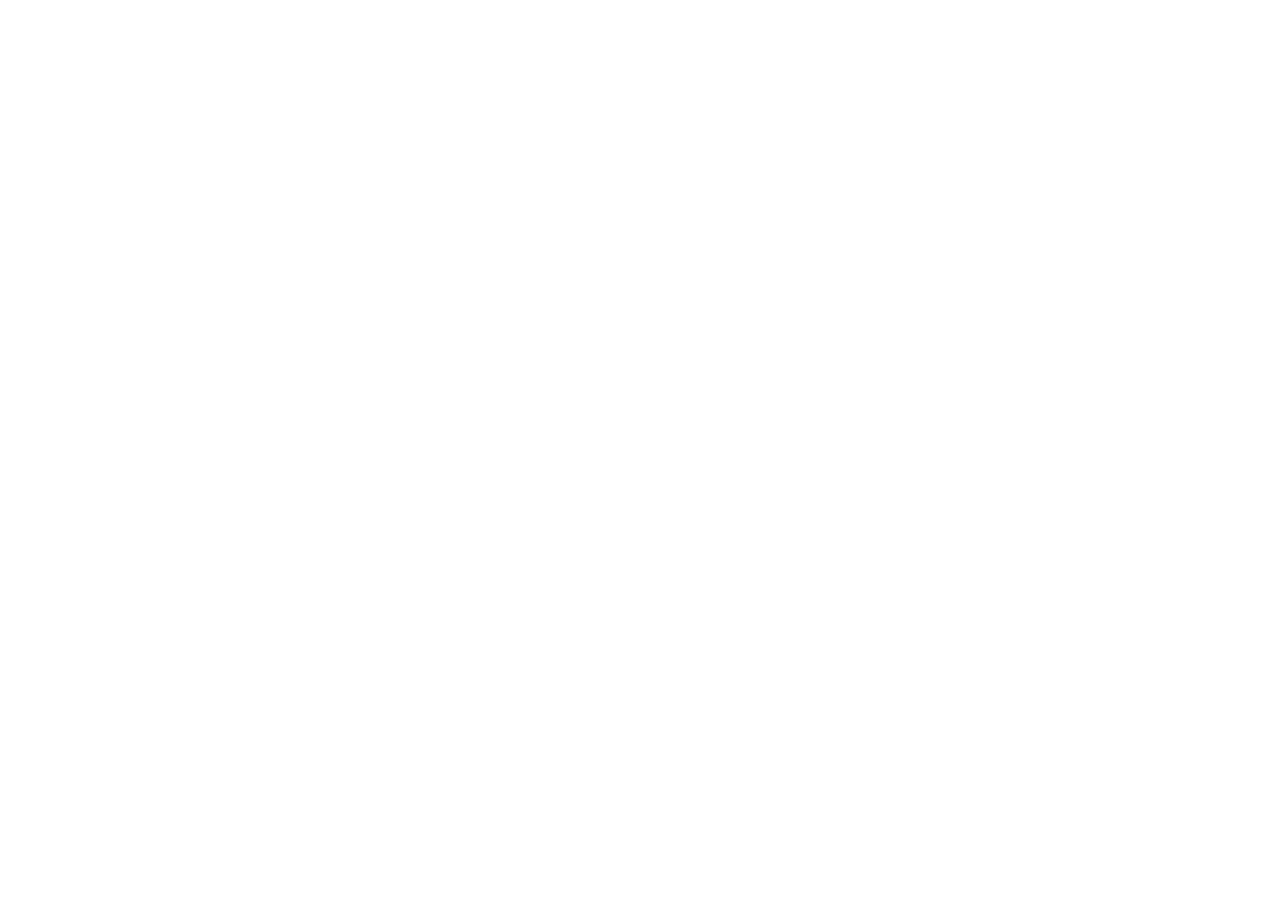
==== students/index.html @ 473713df "init commit" ====
<!DOCTYPE html>
<html lang="en">
  <head>
    <meta charset="UTF-8" />
    <meta name="viewport" content="width=device-width, initial-scale=1.0" />
    <title>Document</title>
  </head>
  <body>
    <script>
      //создаем пустой массив
      const grades = new Array(12);

      //заполняем его рандомными значениями от 1 до 100
      for (let i = 0; i < grades.length; i++) {
        grades[i] = 1 + Math.floor(Math.random() * 100);
      }

      console.log(grades);

      //рассчитываем средний балл
      const getAverageGrade = () => {
        let sum = 0;
        grades.forEach((item) => (sum += item));
        console.log(sum);
        const averageGrade = Math.round(sum / grades.length);
        console.log(averageGrade);
      };
      getAverageGrade();

      //находим максимальное значение
      const getMaxGrade = () => {
        grades.sort((a, b) => a - b);
        console.log(grades);
        // console.log(grades[grades.length - 1]);
        const maxGrade = grades.pop();
        console.log(maxGrade);
      };
      getMaxGrade();

      //находим минимальное значение 1й способ
      // const getMinGrade = () => {
      //   grades.sort((a, b) => b - a);
      //   console.log(grades);
      //   console.log(grades.pop());
      // };
      // getMinGrade();

      //находим минимальное значение 2й способ
      const getMinGrade = () => {
        grades.sort((a, b) => a - b);
        console.log(grades);
        // console.log(grades.shift());
      };
      getMinGrade();
    </script>
  </body>
</html>
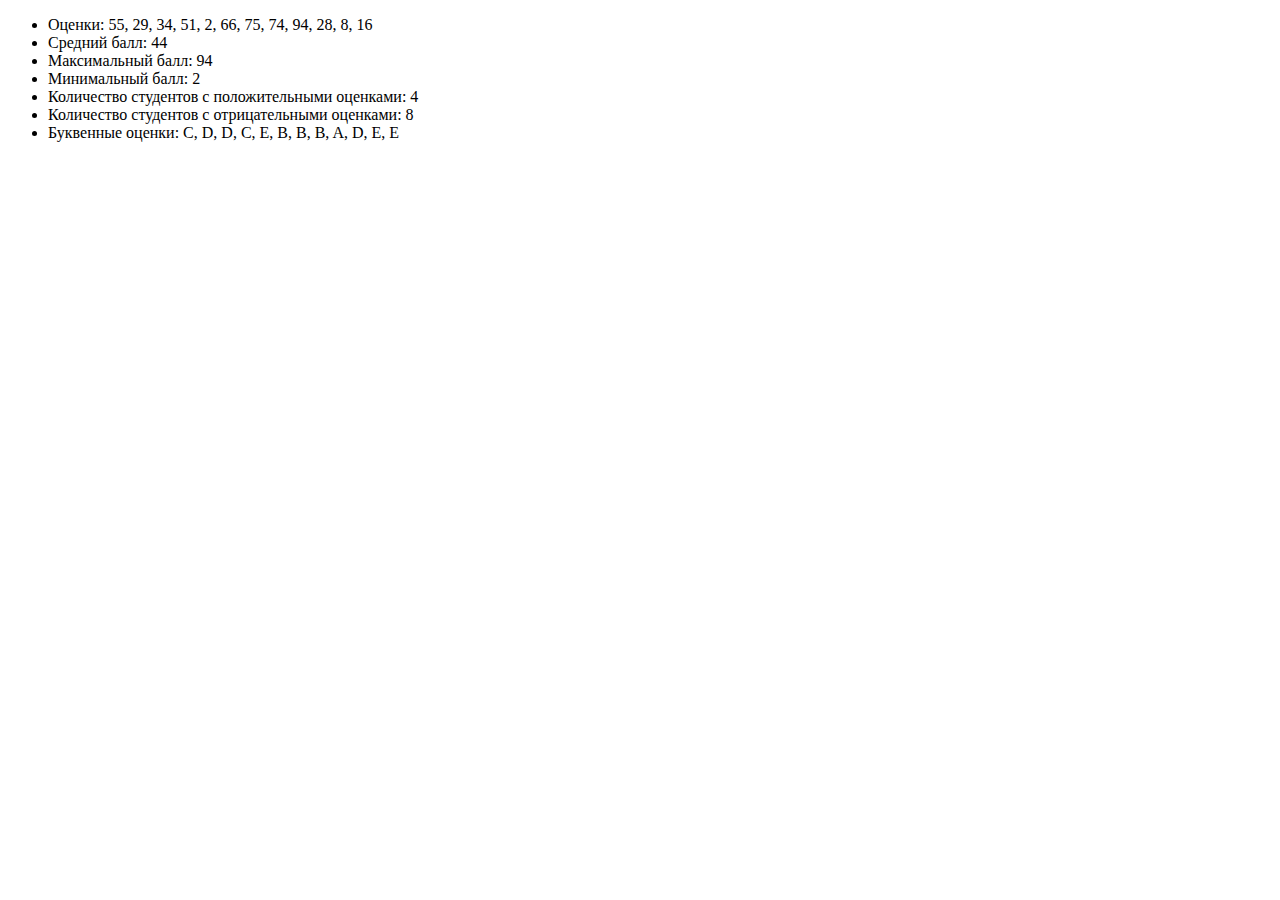
==== commit 30c50ece: "new version" ====
--- a/students/index.html
+++ b/students/index.html
@@ -6,52 +6,7 @@
     <title>Document</title>
   </head>
   <body>
-    <script>
-      //создаем пустой массив
-      const grades = new Array(12);
-
-      //заполняем его рандомными значениями от 1 до 100
-      for (let i = 0; i < grades.length; i++) {
-        grades[i] = 1 + Math.floor(Math.random() * 100);
-      }
-
-      console.log(grades);
-
-      //рассчитываем средний балл
-      const getAverageGrade = () => {
-        let sum = 0;
-        grades.forEach((item) => (sum += item));
-        console.log(sum);
-        const averageGrade = Math.round(sum / grades.length);
-        console.log(averageGrade);
-      };
-      getAverageGrade();
-
-      //находим максимальное значение
-      const getMaxGrade = () => {
-        grades.sort((a, b) => a - b);
-        console.log(grades);
-        // console.log(grades[grades.length - 1]);
-        const maxGrade = grades.pop();
-        console.log(maxGrade);
-      };
-      getMaxGrade();
-
-      //находим минимальное значение 1й способ
-      // const getMinGrade = () => {
-      //   grades.sort((a, b) => b - a);
-      //   console.log(grades);
-      //   console.log(grades.pop());
-      // };
-      // getMinGrade();
-
-      //находим минимальное значение 2й способ
-      const getMinGrade = () => {
-        grades.sort((a, b) => a - b);
-        console.log(grades);
-        // console.log(grades.shift());
-      };
-      getMinGrade();
-    </script>
+    <ul id="list"></ul>
+    <script src="index.js"></script>
   </body>
 </html>
